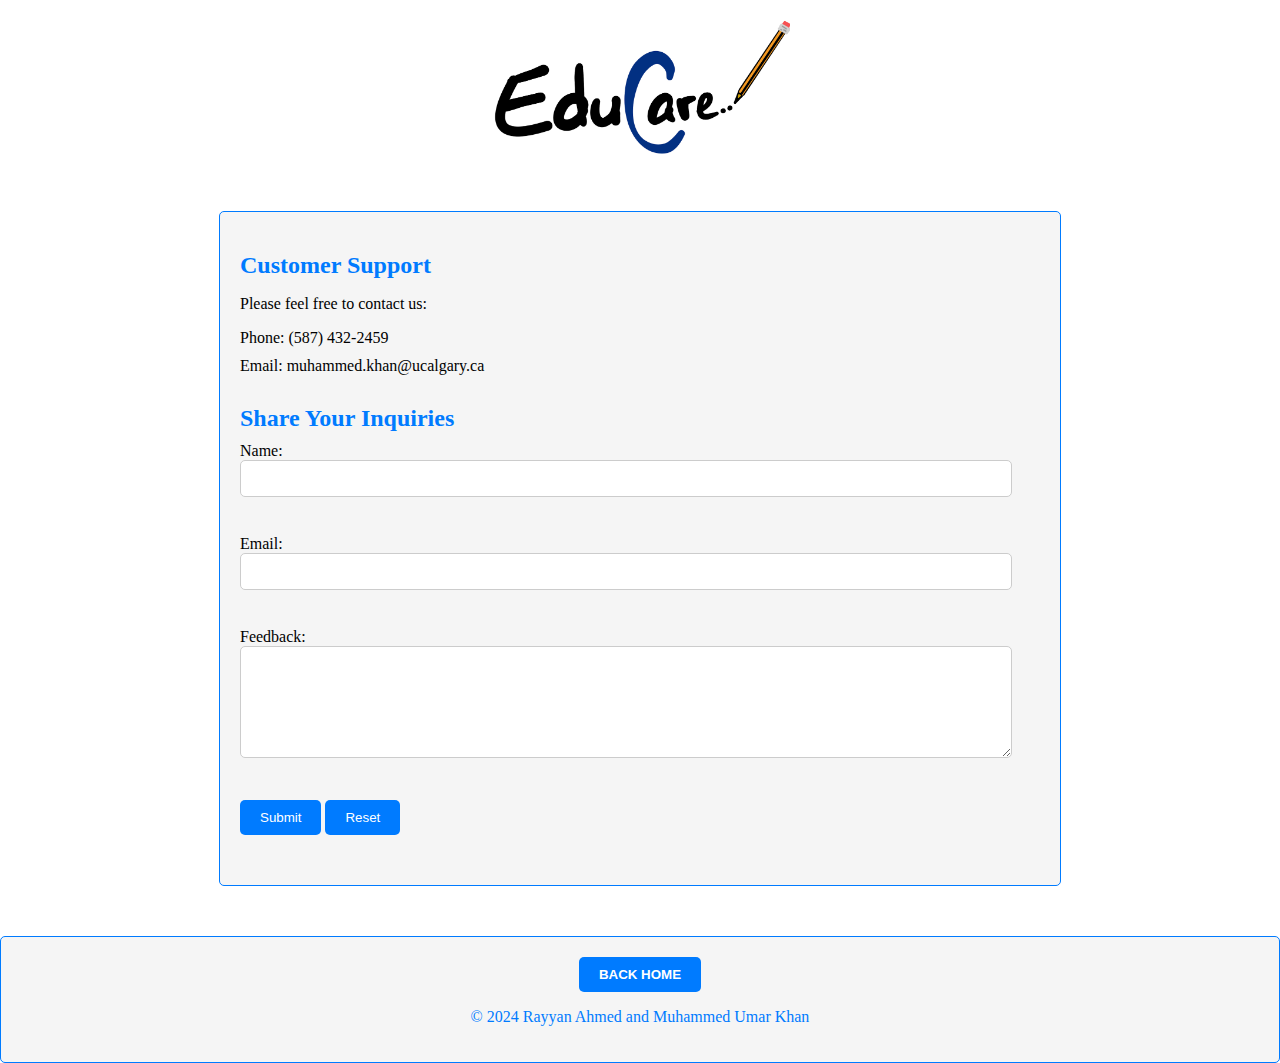
==== contact.html @ ebf65eb6 "inital commit" ====
<!--
=========================================================
Name        : contact.html
Assignment  : Assignment 1
Author(s)   : Rayyan Ahmed, Muhammed Umar Khan
Submission  : Feb 5, 2024
Description : The code for the contact page
=========================================================
-->
<!DOCTYPE html>
<html>
<head>
    <meta charset="UTF-8">
    <meta name="viewport" content="width=device-width, initial-scale=1.0">
    <title>EduCare Contacts</title>
    <style>
        body {
            margin: 0;
            padding: 0;
        }

        header {
            text-align: center;
            padding-top: 20px;
        }

        .container {
            max-width: 800px;
            margin: 50px auto;
            padding: 20px;
            background-color: whitesmoke;
            border: 1px solid #007bff;
            border-radius: 5px;
        }

        .contact-section, .inquiry-section {
            margin-bottom: 30px;
        }

        ul {
            list-style-type: none;
            padding: 0;
        }

        li {
            margin-bottom: 10px;
        }
        input[type="text"],
        input[type="email"],
        textarea {
            width: 750px;
            padding: 10px;
            margin-bottom: 20px;
            border: 1px solid #ccc;
            border-radius: 5px;
        }

        input[type="submit"],
        input[type="reset"] {
            background-color: #007bff;
            color: #fff;
            border: none;
            padding: 10px 20px;
            border-radius: 5px;
            cursor: pointer;
        }

        input[type="submit"]:hover,
        input[type="reset"]:hover {
            background-color: #0056b3;
        }

        footer {
            text-align: center;
            margin-top: 50px;
            background-color: whitesmoke;
        }

        footer a {
            text-decoration: none;
            color: #007bff;
        }
    </style>
</head>
<body>
<header>
    <img src="logo.png" alt="EduCare Logo" style="width: 300px; height: auto;">
</header>
    <div class="container">
        <div class="contact-section">
            <h2 style="color: #007bff; margin-bottom: 10px;">Customer Support</h2>
            <p>Please feel free to contact us:</p>
            <ul>
                <li>Phone: (587) 432-2459</li>
                <li>Email: muhammed.khan@ucalgary.ca</li>
            </ul>
        </div>
        <div class="inquiry-section">
            <h2 style="color: #007bff; margin-bottom: 10px;">Share Your Inquiries</h2>
            <form action="#" method="post">
                <label for="name">Name:</label><br>
                <input type="text" id="name" name="name" required><br><br>
                <label for="email">Email:</label><br>
                <input type="email" id="email" name="email" required><br><br>
                <label for="feedback">Feedback:</label><br>
                <textarea id="feedback" name="feedback" rows="6" cols="50" required></textarea><br><br>
                <input type="submit" value="Submit">
                <input type="reset" value="Reset">
            </form>
        </div>
    </div>
    <footer style="background-color: whitesmoke; color: #007bff; text-align: center; padding: 20px; border: 1px solid #007bff; border-radius: 5px;">
        <form action="index.html">
            <input type="submit" value="Back Home" style="background-color: #007bff; border: none; color: white; padding: 10px 20px; text-transform: uppercase; font-weight: bold; cursor: pointer; border-radius: 5px;">
        </form>
        <p>© 2024 Rayyan Ahmed and Muhammed Umar Khan</p>
    </footer>
</body>
</html>
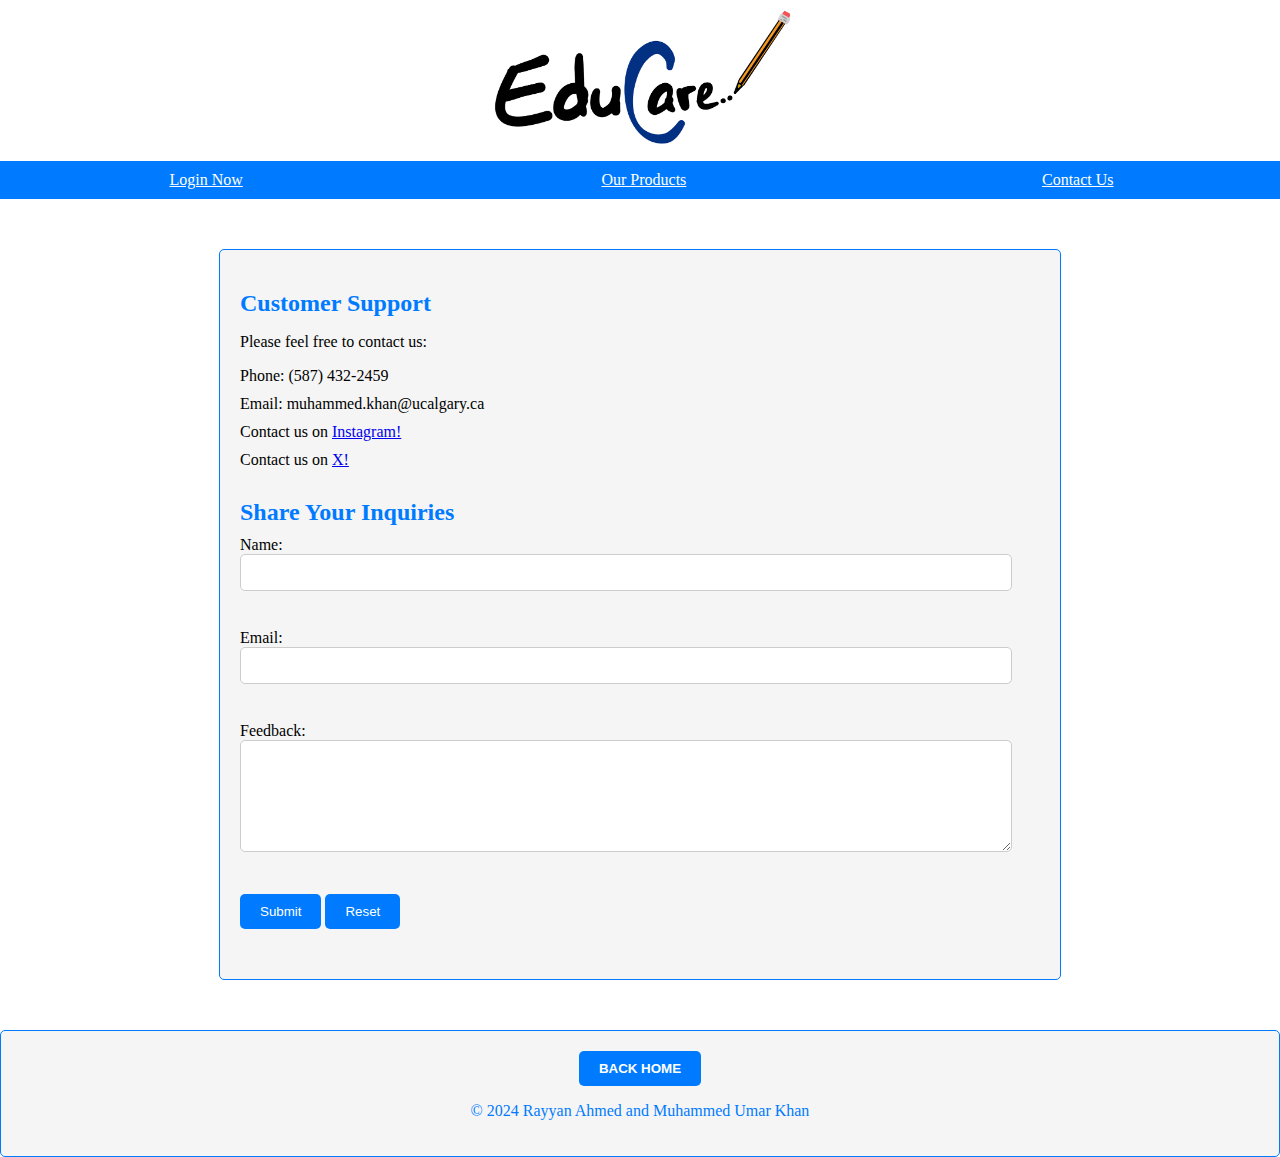
==== commit 3cd1903d: "added tweaks to match requirements" ====
--- a/contact.html
+++ b/contact.html
@@ -80,12 +80,44 @@
             text-decoration: none;
             color: #007bff;
         }
+		
+        header, main, footer {
+            width: 100%;
+            max-width: auto;
+            margin: 00px 0;
+            padding: 0px;
+            box-sizing: border-box;
+        }
+
+        table {
+            width: 100%;
+            border-collapse: collapse;
+            padding: 0%;
+        }
+
+        th, td {
+            border:0px solid black;
+            padding: 10px;
+            text-align: center;
+        }
+		
     </style>
 </head>
 <body>
-<header>
-    <img src="logo.png" alt="EduCare Logo" style="width: 300px; height: auto;">
-</header>
+    <header>
+        <table style="width: 100%;">
+            <tr>
+                <td colspan="3" style="text-align: center;"><img src="logo.png" alt="EduCare Logo" style="width: 300px; height: auto;"></td>
+            </tr>
+            <tr>
+                <td style="background-color: #007bff;"><a href="login.html" style="color: white;">Login Now</a></td>
+                <td style="background-color: #007bff;"><a href="products.html" style="color:white;">Our Products</a></td>
+                <td style="background-color: #007bff;"><a href="contact.html" style="color: white;">Contact Us</a></td>
+            </tr>
+        </table>
+    </header>
+	
+	
     <div class="container">
         <div class="contact-section">
             <h2 style="color: #007bff; margin-bottom: 10px;">Customer Support</h2>
@@ -93,6 +125,8 @@
             <ul>
                 <li>Phone: (587) 432-2459</li>
                 <li>Email: muhammed.khan@ucalgary.ca</li>
+				<li>Contact us on <a href="https://www.instagram.com/" target="_blank">Instagram!</a></li>
+				<li>Contact us on <a href="https://twitter.com/home" target="_blank">X!</a></li>
             </ul>
         </div>
         <div class="inquiry-section">
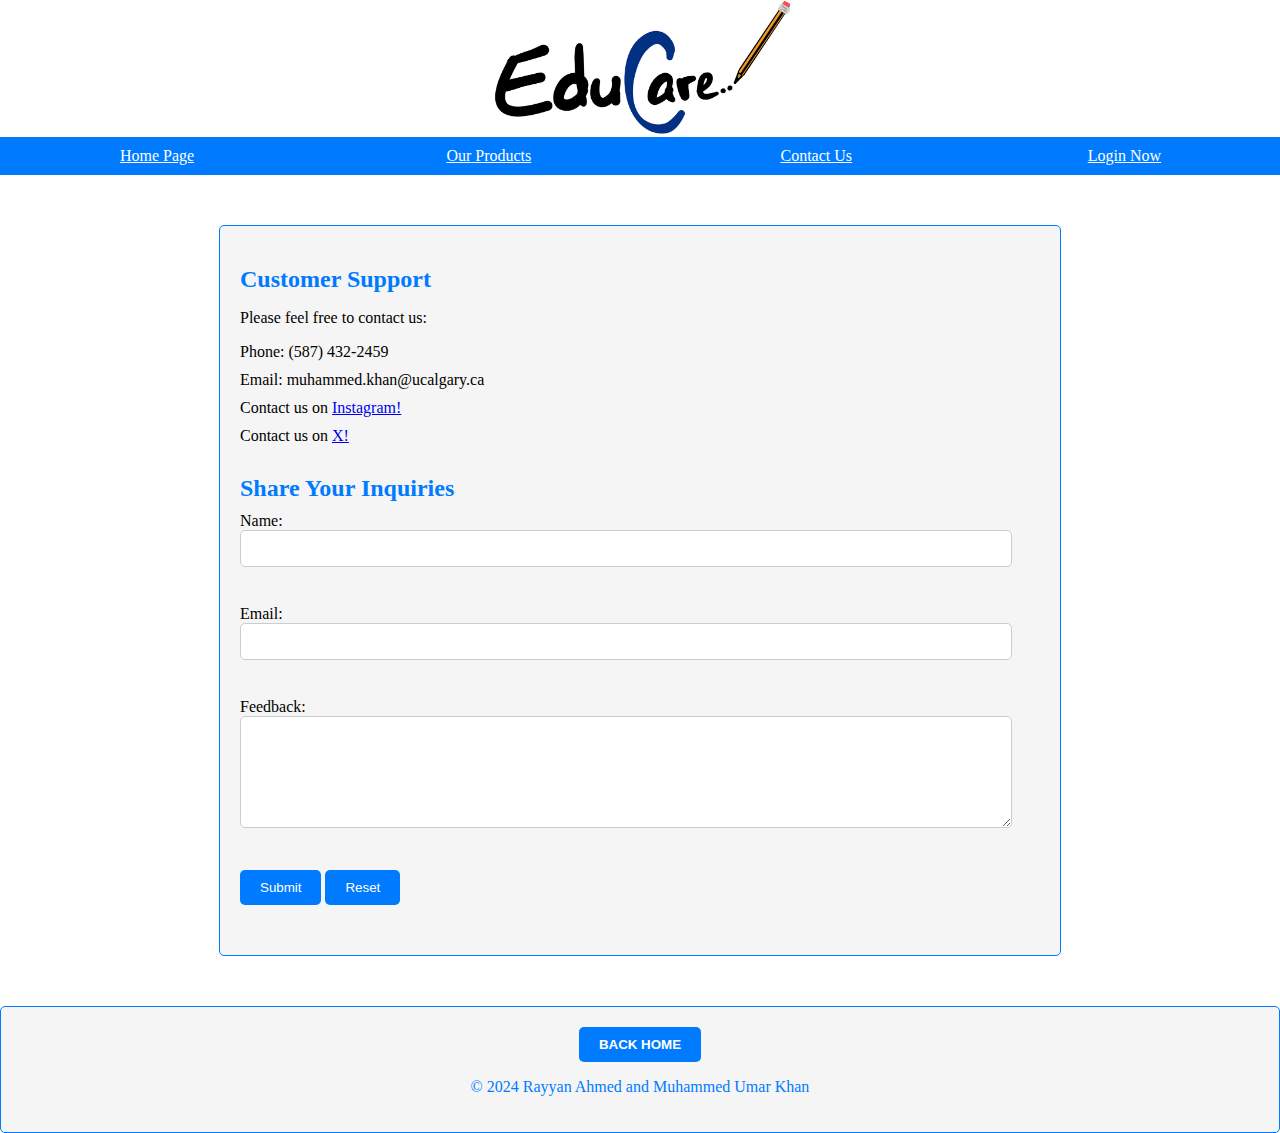
==== commit af0a51fc: "final touches" ====
--- a/contact.html
+++ b/contact.html
@@ -100,19 +100,23 @@
             padding: 10px;
             text-align: center;
         }
-		
+        .center {
+            display: block;
+            margin-left: auto;
+            margin-right: auto;
+            width: 50%;
+        }
     </style>
 </head>
 <body>
     <header>
+        <img src="logo.png" alt="EduCare Logo" style="width: 300px; height: auto;" class="center">
         <table style="width: 100%;">
             <tr>
-                <td colspan="3" style="text-align: center;"><img src="logo.png" alt="EduCare Logo" style="width: 300px; height: auto;"></td>
-            </tr>
-            <tr>
-                <td style="background-color: #007bff;"><a href="login.html" style="color: white;">Login Now</a></td>
+                <td style="background-color: #007bff;"><a href="index.html" style="color: white;">Home Page</a></td>
                 <td style="background-color: #007bff;"><a href="products.html" style="color:white;">Our Products</a></td>
                 <td style="background-color: #007bff;"><a href="contact.html" style="color: white;">Contact Us</a></td>
+                <td style="background-color: #007bff;"><a href="login.html" style="color: white;">Login Now</a></td>
             </tr>
         </table>
     </header>
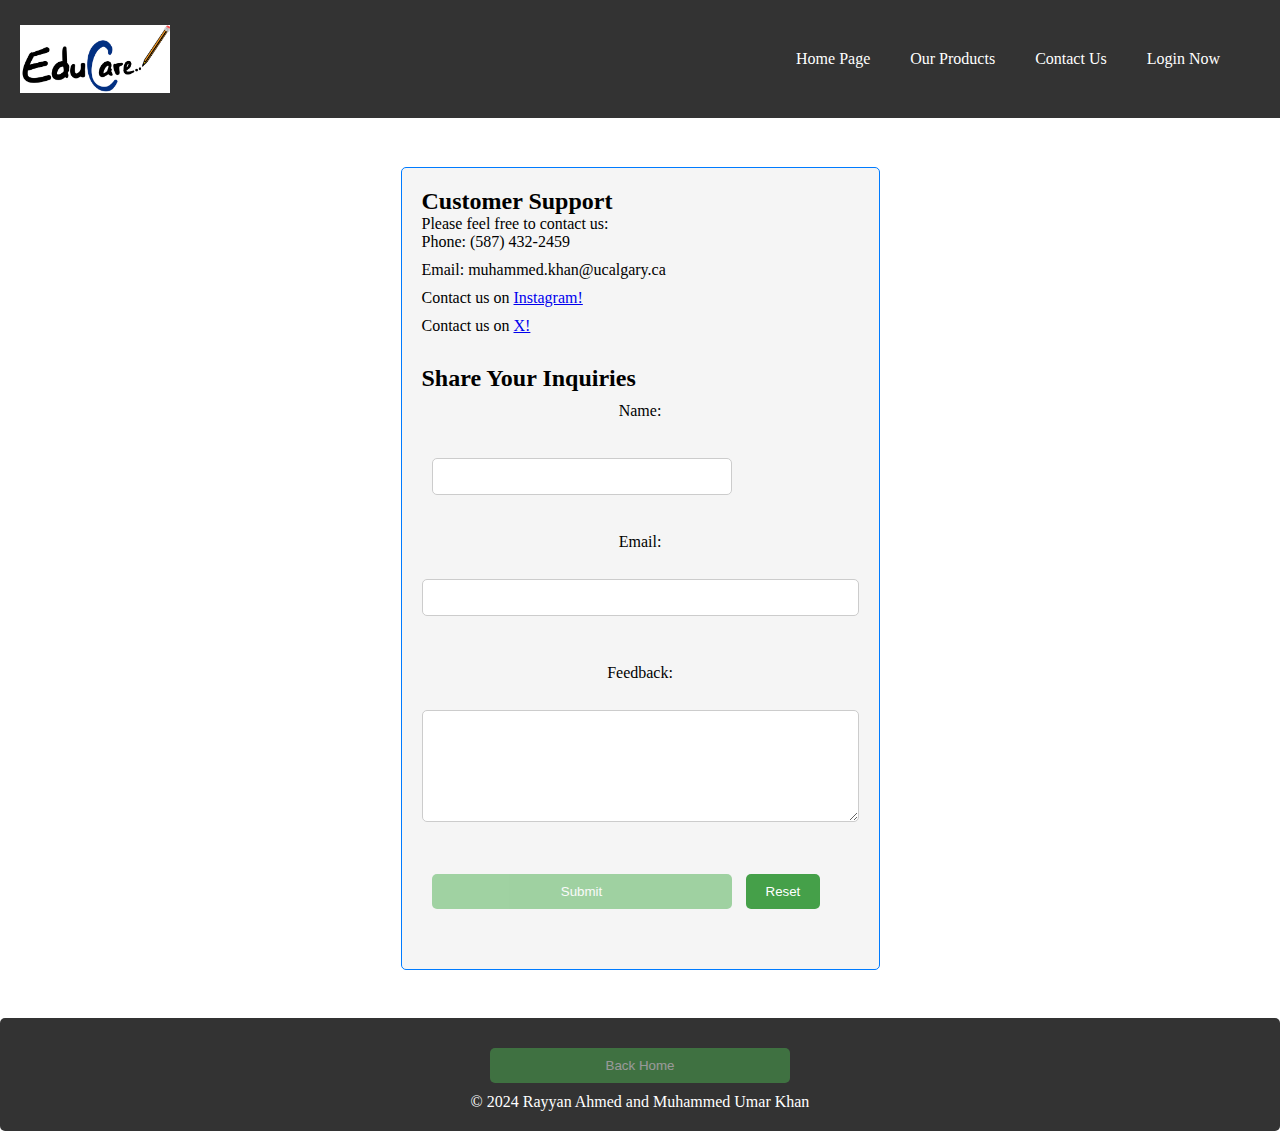
==== commit 51902b44: "preliminary changes for assignment 2" ====
--- a/contact.html
+++ b/contact.html
@@ -13,145 +13,52 @@
     <meta charset="UTF-8">
     <meta name="viewport" content="width=device-width, initial-scale=1.0">
     <title>EduCare Contacts</title>
-    <style>
-        body {
-            margin: 0;
-            padding: 0;
-        }
-
-        header {
-            text-align: center;
-            padding-top: 20px;
-        }
-
-        .container {
-            max-width: 800px;
-            margin: 50px auto;
-            padding: 20px;
-            background-color: whitesmoke;
-            border: 1px solid #007bff;
-            border-radius: 5px;
-        }
-
-        .contact-section, .inquiry-section {
-            margin-bottom: 30px;
-        }
-
-        ul {
-            list-style-type: none;
-            padding: 0;
-        }
-
-        li {
-            margin-bottom: 10px;
-        }
-        input[type="text"],
-        input[type="email"],
-        textarea {
-            width: 750px;
-            padding: 10px;
-            margin-bottom: 20px;
-            border: 1px solid #ccc;
-            border-radius: 5px;
-        }
-
-        input[type="submit"],
-        input[type="reset"] {
-            background-color: #007bff;
-            color: #fff;
-            border: none;
-            padding: 10px 20px;
-            border-radius: 5px;
-            cursor: pointer;
-        }
-
-        input[type="submit"]:hover,
-        input[type="reset"]:hover {
-            background-color: #0056b3;
-        }
-
-        footer {
-            text-align: center;
-            margin-top: 50px;
-            background-color: whitesmoke;
-        }
-
-        footer a {
-            text-decoration: none;
-            color: #007bff;
-        }
-		
-        header, main, footer {
-            width: 100%;
-            max-width: auto;
-            margin: 00px 0;
-            padding: 0px;
-            box-sizing: border-box;
-        }
-
-        table {
-            width: 100%;
-            border-collapse: collapse;
-            padding: 0%;
-        }
-
-        th, td {
-            border:0px solid black;
-            padding: 10px;
-            text-align: center;
-        }
-        .center {
-            display: block;
-            margin-left: auto;
-            margin-right: auto;
-            width: 50%;
-        }
-    </style>
+    <link rel="stylesheet" type="text/css" href="styles.css">
 </head>
 <body>
     <header>
-        <img src="logo.png" alt="EduCare Logo" style="width: 300px; height: auto;" class="center">
-        <table style="width: 100%;">
-            <tr>
-                <td style="background-color: #007bff;"><a href="index.html" style="color: white;">Home Page</a></td>
-                <td style="background-color: #007bff;"><a href="products.html" style="color:white;">Our Products</a></td>
-                <td style="background-color: #007bff;"><a href="contact.html" style="color: white;">Contact Us</a></td>
-                <td style="background-color: #007bff;"><a href="login.html" style="color: white;">Login Now</a></td>
-            </tr>
-        </table>
+        <img src="logo.png" alt="EduCare Logo" class="center">
+        <div class="nav">
+            <a href="index.html">Home Page</a>
+            <a href="products.html">Our Products</a>
+            <a href="contact.html">Contact Us</a>
+            <a href="login.html">Login Now</a>
+        </div>
     </header>
-	
-	
-    <div class="container">
-        <div class="contact-section">
-            <h2 style="color: #007bff; margin-bottom: 10px;">Customer Support</h2>
-            <p>Please feel free to contact us:</p>
-            <ul>
-                <li>Phone: (587) 432-2459</li>
-                <li>Email: muhammed.khan@ucalgary.ca</li>
-				<li>Contact us on <a href="https://www.instagram.com/" target="_blank">Instagram!</a></li>
-				<li>Contact us on <a href="https://twitter.com/home" target="_blank">X!</a></li>
-            </ul>
+    
+    <main class="main">
+        <div class="container">
+            <div class="contact-section">
+                <h2>Customer Support</h2>
+                <p>Please feel free to contact us:</p>
+                <ul>
+                    <li>Phone: (587) 432-2459</li>
+                    <li>Email: muhammed.khan@ucalgary.ca</li>
+                    <li>Contact us on <a href="https://www.instagram.com/" target="_blank">Instagram!</a></li>
+                    <li>Contact us on <a href="https://twitter.com/home" target="_blank">X!</a></li>
+                </ul>
+            </div>
+            <div class="inquiry-section">
+                <h2>Share Your Inquiries</h2>
+                <form action="#" method="post">
+                    <label for="name">Name:</label><br>
+                    <input type="text" id="name" name="name" required><br><br>
+                    <label for="email">Email:</label><br>
+                    <input type="email" id="email" name="email" required><br><br>
+                    <label for="feedback">Feedback:</label><br>
+                    <textarea id="feedback" name="feedback" rows="6" cols="50" required></textarea><br><br>
+                    <input type="submit" value="Submit">
+                    <input type="reset" value="Reset">
+                </form>
+            </div>
         </div>
-        <div class="inquiry-section">
-            <h2 style="color: #007bff; margin-bottom: 10px;">Share Your Inquiries</h2>
-            <form action="#" method="post">
-                <label for="name">Name:</label><br>
-                <input type="text" id="name" name="name" required><br><br>
-                <label for="email">Email:</label><br>
-                <input type="email" id="email" name="email" required><br><br>
-                <label for="feedback">Feedback:</label><br>
-                <textarea id="feedback" name="feedback" rows="6" cols="50" required></textarea><br><br>
-                <input type="submit" value="Submit">
-                <input type="reset" value="Reset">
-            </form>
-        </div>
-    </div>
-    <footer style="background-color: whitesmoke; color: #007bff; text-align: center; padding: 20px; border: 1px solid #007bff; border-radius: 5px;">
+    </main>
+
+    <footer>
         <form action="index.html">
-            <input type="submit" value="Back Home" style="background-color: #007bff; border: none; color: white; padding: 10px 20px; text-transform: uppercase; font-weight: bold; cursor: pointer; border-radius: 5px;">
+            <input type="submit" value="Back Home">
         </form>
         <p>© 2024 Rayyan Ahmed and Muhammed Umar Khan</p>
     </footer>
 </body>
-</html>
+</html>--- a/styles.css
+++ b/styles.css
@@ -0,0 +1,290 @@
+/* Reset default margin and padding */
+* {
+    margin: 0;
+    padding: 0;
+    box-sizing: border-box;
+}
+
+
+header {
+    background-color: #333;
+    padding: 20px;
+    display: flex;
+    justify-content: space-between;
+    align-items: center;
+    width: 100vw; 
+    color: white;
+}
+
+
+header img {
+    width: 150px; 
+    height: auto; 
+}
+
+
+.nav {
+    background-color: #333;
+    padding: 20px;
+    display: flex;
+    justify-content: space-between; 
+    align-items: center;
+    color: white;
+}
+
+
+.nav a {
+    color: white;
+    text-decoration: none;
+    padding: 10px 20px;
+}
+
+.nav a:hover {
+    color: #ddd;
+}
+
+
+/* Apply styles to the login form section */
+.main {
+    display: flex;
+    justify-content: center; /* Center items horizontally */
+    align-items: center; /* Center items vertically */
+    min-height: 100vh; /* Ensure the section fills at least the height of the viewport */
+}
+
+.login-form {
+    background-color: #333;
+    padding: 20px;
+    margin: 20px;
+    border-radius: 10px;
+    display: flex;
+    flex-direction: column;
+    align-items: center; /* Center items horizontally */
+}
+
+/* Style the label of the form fields */
+label {
+    display: block;
+    margin: 10px;
+    text-align: center; /* Center text horizontally */
+}
+
+/* Style the form fields */
+input[type="text"],
+input[type="password"] {
+    background-color: #fff;
+    padding: 10px;
+    margin: 10px;
+    border: 1px solid #ccc;
+    border-radius: 5px;
+    width: 100%; /* Make input fields full width */
+    max-width: 300px; /* Set max-width if needed */
+    box-sizing: border-box; /* Include padding and border in width */
+    text-align: center; /* Center text horizontally */
+    align-content: center;
+}
+
+
+
+/* Style the Login button */
+input[type="submit"] {
+    background-color: #4CAF50;
+    color: white;
+    padding: 10px;
+    border: none;
+    border-radius: 5px;
+    margin: 10px;
+    opacity: 0.5;
+    transition: background-color 0.3s, opacity 0.3s;
+    width: 100%; /* Make button full width */
+    max-width: 300px; /* Set max-width if needed */
+    box-sizing: border-box; /* Include padding and border in width */
+}
+
+/* Style the signup link */
+.signup-link {
+    color: #007BFF;
+    margin: 10px;
+    text-align: center; /* Center text horizontally */
+}
+
+.signup-link:hover {
+    text-decoration: underline;
+}
+
+
+
+
+.title{
+    padding-bottom: 20px;
+}
+.about-us {
+    background-color: #ddd;
+    padding: 20px;
+    margin: 20px;
+    text-align: justify;
+}
+
+.about-content {
+    max-width: 100%;
+    margin-left: 40px;
+}
+
+.shop-now input[type="submit"] {
+    background-color: #4CAF50; 
+    color: white; 
+    border: none;
+    padding: 10px;
+    cursor: pointer;
+    border-radius: 5px; 
+    margin: 20px; 
+}
+
+
+.customer-reviews {
+    display: flex;
+    flex-direction: column; 
+    background-color: #ddd;
+    padding: 20px;
+    margin: 20px;
+}
+
+.customer-reviews p {
+    background-color: #ddd;
+    padding: 20px;
+    margin: 20px 0;
+    text-align: justify;
+}
+
+footer {
+    background-color: #333;
+    color: white;
+    text-align: center;
+    padding: 20px;
+    border-radius: 5px;
+    width: 100vw; 
+}
+
+/* Add this CSS to ensure products are laid out horizontally */
+.flex-container {
+    display: flex;
+    justify-content: space-around; /* Adjust spacing between items */
+    flex-wrap: wrap; /* Allow items to wrap to the next line if needed */
+}
+
+/* Apply styles to each product item */
+.product-item {
+    background-color: silver;
+    border-radius: 5px;
+    box-shadow: 0 0 10px lightgray;
+    text-align: center;
+    padding: 20px;
+    margin: 10px;
+    flex: 1; /* Allow items to grow and shrink equally */
+    max-width: 300px; /* Limit maximum width of each item */
+}
+.container {
+    max-width: 800px;
+    margin: 0 auto;
+    padding: 20px;
+    background-color: whitesmoke;
+    border: 1px solid #007bff;
+    border-radius: 5px;
+}
+
+.contact-section, .inquiry-section {
+    margin-bottom: 30px;
+}
+
+ul {
+    list-style-type: none;
+    padding: 0;
+}
+
+li {
+    margin-bottom: 10px;
+}
+
+input[type="text"],
+input[type="email"],
+textarea {
+    width: 100%;
+    padding: 10px;
+    margin-bottom: 20px;
+    border: 1px solid #ccc;
+    border-radius: 5px;
+}
+
+input[type="submit"],
+input[type="reset"] {
+    background-color:#45A049;
+    color: #fff;
+    border: none;
+    padding: 10px 20px;
+    border-radius: 5px;
+    cursor: pointer;
+}
+
+input[type="submit"]:hover,
+input[type="reset"]:hover {
+    background-color: #0056b3;
+}
+
+/* Apply styles to the login form section */
+.login-form {
+    display: flex;
+    justify-content: center; /* Center items horizontally */
+    align-items: center; /* Center items vertically */
+    background-color: #ddd;
+    padding: 20px;
+    margin: 20px;
+    border-radius: 10px;
+}
+
+/* Style the label of the form fields */
+label {
+    display: block;
+    margin: 10px;
+}
+
+/* Style the form fields */
+input[type="text"],
+input[type="password"] {
+    background-color: #fff;
+    padding: 10px;
+    margin: 10px;
+    border: 1px solid #ccc;
+    border-radius: 5px;
+    width: 100%; /* Make input fields full width */
+    box-sizing: border-box; /* Include padding and border in width */
+    text-align: center; /* Center text horizontally */
+    align-content: center;
+}
+
+/* Style the Login button */
+input[type="submit"] {
+    background-color: #4CAF50;
+    color: white;
+    padding: 10px;
+    border: none;
+    border-radius: 5px;
+    margin: 10px;
+    opacity: 0.5;
+    transition: background-color 0.3s, opacity 0.3s;
+}
+
+input[type="submit"]:hover {
+    background-color: #45A049;
+    opacity: 1.0;
+}
+
+/* Style the signup link */
+.signup-link {
+    color: #007BFF;
+    margin: 10px;
+    text-decoration: none;
+}
+
+.signup-link:hover {
+    text-decoration: underline;
+}
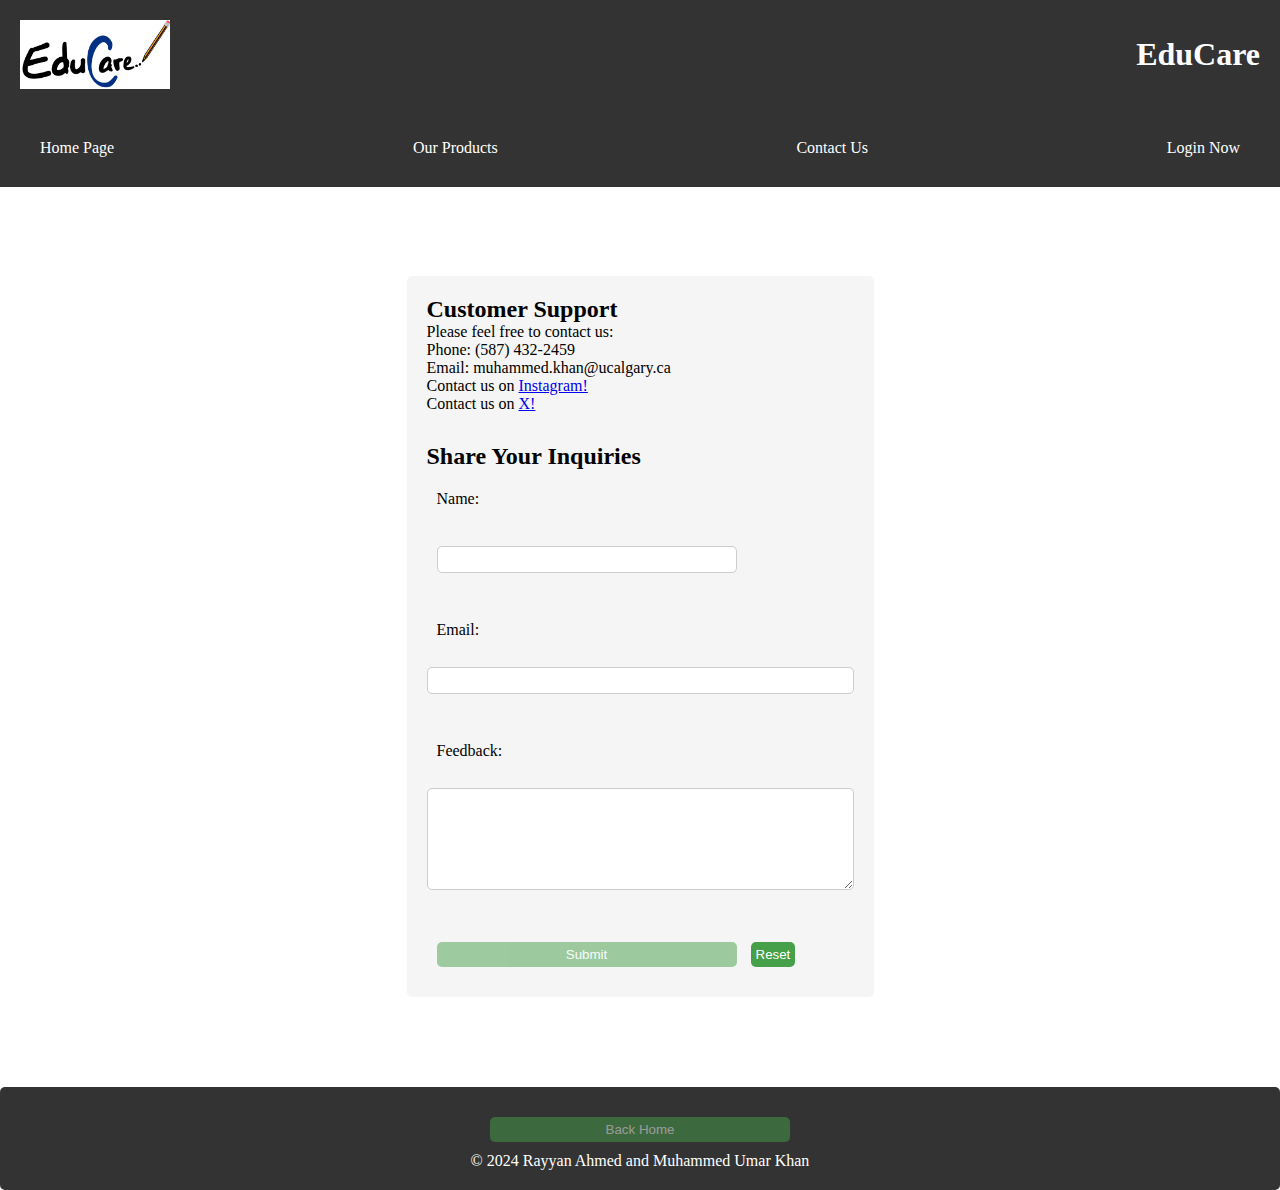
==== commit 18ad2a1d: "pretty much done" ====
--- a/contact.html
+++ b/contact.html
@@ -9,15 +9,22 @@
 -->
 <!DOCTYPE html>
 <html>
-<head>
-    <meta charset="UTF-8">
-    <meta name="viewport" content="width=device-width, initial-scale=1.0">
-    <title>EduCare Contacts</title>
-    <link rel="stylesheet" type="text/css" href="styles.css">
-</head>
-<body>
-    <header>
-        <img src="logo.png" alt="EduCare Logo" class="center">
+    <head>
+        <meta charset="UTF-8">
+        <meta name="description" content="EduCare Tab heading">
+        <meta name="keywords" content="HTML, Web Development, Example, img">
+        <meta name="author" content="Rayyan Ahmed, Muhammed Umar Khan">
+        <link rel="shortcut icon" href="favicon.ico" type="image/x-icon">
+        <title>EduCare</title>
+        <!-- Linking the CSS file -->
+        <link rel="stylesheet" type="text/css" href="styles.css">
+    </head>
+    <body>
+        <header>
+            <img src="logo.png" alt="EduCare Logo" class="center">
+            <h1>EduCare</h1>
+        </header>
+        
         <div class="nav">
             <a href="index.html">Home Page</a>
             <a href="products.html">Our Products</a>
@@ -31,12 +38,18 @@
             <div class="contact-section">
                 <h2>Customer Support</h2>
                 <p>Please feel free to contact us:</p>
-                <ul>
-                    <li>Phone: (587) 432-2459</li>
-                    <li>Email: muhammed.khan@ucalgary.ca</li>
-                    <li>Contact us on <a href="https://www.instagram.com/" target="_blank">Instagram!</a></li>
-                    <li>Contact us on <a href="https://twitter.com/home" target="_blank">X!</a></li>
-                </ul>
+                <div class="contact-method">
+                    <p>Phone: (587) 432-2459</p>
+                </div>
+                <div class="contact-method">
+                    <p>Email: muhammed.khan@ucalgary.ca</p>
+                </div>
+                <div class="contact-method">
+                    <p>Contact us on <a href="https://www.instagram.com/" target="_blank">Instagram!</a></p>
+                </div>
+                <div class="contact-method">
+                    <p>Contact us on <a href="https://twitter.com/home" target="_blank">X!</a></p>
+                </div>
             </div>
             <div class="inquiry-section">
                 <h2>Share Your Inquiries</h2>
--- a/styles.css
+++ b/styles.css
@@ -1,11 +1,10 @@
-/* Reset default margin and padding */
 * {
     margin: 0;
     padding: 0;
     box-sizing: border-box;
 }
 
-
+/* HOME PAGE */
 header {
     background-color: #333;
     padding: 20px;
@@ -16,13 +15,11 @@
     color: white;
 }
 
-
 header img {
     width: 150px; 
     height: auto; 
 }
 
-
 .nav {
     background-color: #333;
     padding: 20px;
@@ -32,7 +29,6 @@
     color: white;
 }
 
-
 .nav a {
     color: white;
     text-decoration: none;
@@ -44,47 +40,100 @@
 }
 
 
-/* Apply styles to the login form section */
+.title{
+    padding-bottom: 20px;
+}
+.about-us {
+    background-color: #ddd;
+    padding: 20px;
+    margin: 20px;
+    text-align: justify;
+}
+
+.about-content {
+    max-width: 100%;
+    margin-left: 40px;
+}
+
+.shop-now input[type="submit"] {
+    background-color: #4CAF50; 
+    color: white; 
+    border: none;
+    padding: 10px;
+    cursor: pointer;
+    border-radius: 5px; 
+    margin: 20px; 
+}
+
+.shop-now input[type="submit"]:hover {
+    background-color: #0f4e09; /
+}
+
+
+.customer-reviews {
+    display: flex;
+    flex-direction: column; 
+    background-color: #ddd;
+    padding: 20px;
+    margin: 20px;
+}
+
+.customer-reviews p {
+    background-color: #ddd;
+    padding: 20px;
+    margin: 20px 0;
+    text-align: justify;
+}
+
+footer {
+    background-color: #333;
+    color: white;
+    text-align: center;
+    padding: 20px;
+    border-radius: 5px;
+    width: 100vw; 
+}
+
+
+
+
+/* LOGIN PAGE */
 .main {
     display: flex;
-    justify-content: center; /* Center items horizontally */
-    align-items: center; /* Center items vertically */
-    min-height: 100vh; /* Ensure the section fills at least the height of the viewport */
-}
-
-.login-form {
-    background-color: #333;
-    padding: 20px;
-    margin: 20px;
+    justify-content: center; 
+    align-items: center; 
+    min-height: 100vh; 
+}
+
+.login-section {
+    background-color: #ddd; /* Gray background color */
+    padding: 100px; /* Increase padding for more space inside the box */
+    margin: 20px auto; /* Center the box */
     border-radius: 10px;
-    display: flex;
-    flex-direction: column;
-    align-items: center; /* Center items horizontally */
-}
-
-/* Style the label of the form fields */
+    max-width: 1000px; /* Increase max-width for a wider box */
+}
+
+
 label {
     display: block;
     margin: 10px;
-    text-align: center; /* Center text horizontally */
+    text-align: left; 
 }
 
 /* Style the form fields */
 input[type="text"],
 input[type="password"] {
     background-color: #fff;
-    padding: 10px;
+    padding: 5px;
     margin: 10px;
     border: 1px solid #ccc;
     border-radius: 5px;
-    width: 100%; /* Make input fields full width */
-    max-width: 300px; /* Set max-width if needed */
-    box-sizing: border-box; /* Include padding and border in width */
-    text-align: center; /* Center text horizontally */
+    width: 100%; 
+    max-width: 300px; 
+    box-sizing: border-box; 
+    text-align: center; 
     align-content: center;
 }
-
-
 
 /* Style the Login button */
 input[type="submit"] {
@@ -96,16 +145,16 @@
     margin: 10px;
     opacity: 0.5;
     transition: background-color 0.3s, opacity 0.3s;
-    width: 100%; /* Make button full width */
-    max-width: 300px; /* Set max-width if needed */
-    box-sizing: border-box; /* Include padding and border in width */
+    width: 100%; 
+    max-width: 300px; 
+    box-sizing: border-box; 
 }
 
 /* Style the signup link */
 .signup-link {
     color: #007BFF;
     margin: 10px;
-    text-align: center; /* Center text horizontally */
+    text-align: center; 
 }
 
 .signup-link:hover {
@@ -115,85 +164,80 @@
 
 
 
-.title{
-    padding-bottom: 20px;
-}
-.about-us {
-    background-color: #ddd;
-    padding: 20px;
-    margin: 20px;
-    text-align: justify;
-}
-
-.about-content {
-    max-width: 100%;
-    margin-left: 40px;
-}
-
-.shop-now input[type="submit"] {
-    background-color: #4CAF50; 
-    color: white; 
-    border: none;
-    padding: 10px;
-    cursor: pointer;
-    border-radius: 5px; 
-    margin: 20px; 
-}
-
-
-.customer-reviews {
-    display: flex;
-    flex-direction: column; 
-    background-color: #ddd;
-    padding: 20px;
-    margin: 20px;
-}
-
-.customer-reviews p {
-    background-color: #ddd;
-    padding: 20px;
-    margin: 20px 0;
-    text-align: justify;
-}
-
-footer {
-    background-color: #333;
-    color: white;
-    text-align: center;
-    padding: 20px;
-    border-radius: 5px;
-    width: 100vw; 
-}
-
-/* Add this CSS to ensure products are laid out horizontally */
-.flex-container {
-    display: flex;
-    justify-content: space-around; /* Adjust spacing between items */
-    flex-wrap: wrap; /* Allow items to wrap to the next line if needed */
-}
-
-/* Apply styles to each product item */
-.product-item {
-    background-color: silver;
-    border-radius: 5px;
-    box-shadow: 0 0 10px lightgray;
-    text-align: center;
-    padding: 20px;
-    margin: 10px;
-    flex: 1; /* Allow items to grow and shrink equally */
-    max-width: 300px; /* Limit maximum width of each item */
-}
+
+/* PRODUCT PAGE */
 .container {
     max-width: 800px;
     margin: 0 auto;
     padding: 20px;
     background-color: whitesmoke;
-    border: 1px solid #007bff;
-    border-radius: 5px;
-}
-
-.contact-section, .inquiry-section {
+    /* border: 1px solid #007bff; Remove this line */
+    border-radius: 5px;
+}
+
+.row {
+    display: flex;
+    justify-content: space-between;
+    margin-bottom: 20px; 
+}
+
+.product-item {
+    background-color: #f9f9f9;
+    padding: 20px;
+    border-radius: 10px;
+    width: calc(50% - 10px); 
+    text-align: center;
+    box-sizing: border-box; 
+    margin-bottom: 20px; 
+    outline: none; 
+    border: none; 
+}
+
+.product-image {
+    max-width: 100%;
+    border-radius: 8px;
+    margin-bottom: 10px;
+}
+
+.price {
+    color: #007BFF;
+    font-weight: bold;
+}
+
+.add-to-cart-btn {
+    background-color: #4CAF50;
+    color: white;
+    padding: 10px;
+    border-radius: 5px;
+    margin: 10px;
+    border: none;
+}
+
+.add-to-cart-btn:hover {
+    background-color: #45A049;
+}
+
+.product-item:hover {
+    background-color: #ffffff;
+}
+
+
+.flex-container {
+    display: flex;
+    justify-content: space-around; 
+    flex-wrap: wrap; 
+}
+
+
+
+
+/* CONTACT PAGE */
+.contact-section{
     margin-bottom: 30px;
+}
+
+.inquiry-section h2 {
+    margin-bottom: 20px; 
 }
 
 ul {
@@ -202,14 +246,18 @@
 }
 
 li {
-    margin-bottom: 10px;
+    margin-bottom: 20px;
+}
+
+.contact-section .contact-method a:hover {
+    color: #007BFF; 
 }
 
 input[type="text"],
 input[type="email"],
 textarea {
     width: 100%;
-    padding: 10px;
+    padding: 5px;
     margin-bottom: 20px;
     border: 1px solid #ccc;
     border-radius: 5px;
@@ -220,71 +268,12 @@
     background-color:#45A049;
     color: #fff;
     border: none;
-    padding: 10px 20px;
+    padding: 5px;
     border-radius: 5px;
     cursor: pointer;
 }
 
 input[type="submit"]:hover,
 input[type="reset"]:hover {
-    background-color: #0056b3;
-}
-
-/* Apply styles to the login form section */
-.login-form {
-    display: flex;
-    justify-content: center; /* Center items horizontally */
-    align-items: center; /* Center items vertically */
-    background-color: #ddd;
-    padding: 20px;
-    margin: 20px;
-    border-radius: 10px;
-}
-
-/* Style the label of the form fields */
-label {
-    display: block;
-    margin: 10px;
-}
-
-/* Style the form fields */
-input[type="text"],
-input[type="password"] {
-    background-color: #fff;
-    padding: 10px;
-    margin: 10px;
-    border: 1px solid #ccc;
-    border-radius: 5px;
-    width: 100%; /* Make input fields full width */
-    box-sizing: border-box; /* Include padding and border in width */
-    text-align: center; /* Center text horizontally */
-    align-content: center;
-}
-
-/* Style the Login button */
-input[type="submit"] {
-    background-color: #4CAF50;
-    color: white;
-    padding: 10px;
-    border: none;
-    border-radius: 5px;
-    margin: 10px;
-    opacity: 0.5;
-    transition: background-color 0.3s, opacity 0.3s;
-}
-
-input[type="submit"]:hover {
-    background-color: #45A049;
-    opacity: 1.0;
-}
-
-/* Style the signup link */
-.signup-link {
-    color: #007BFF;
-    margin: 10px;
-    text-decoration: none;
-}
-
-.signup-link:hover {
-    text-decoration: underline;
-}
+    background-color: #0e881e;
+}